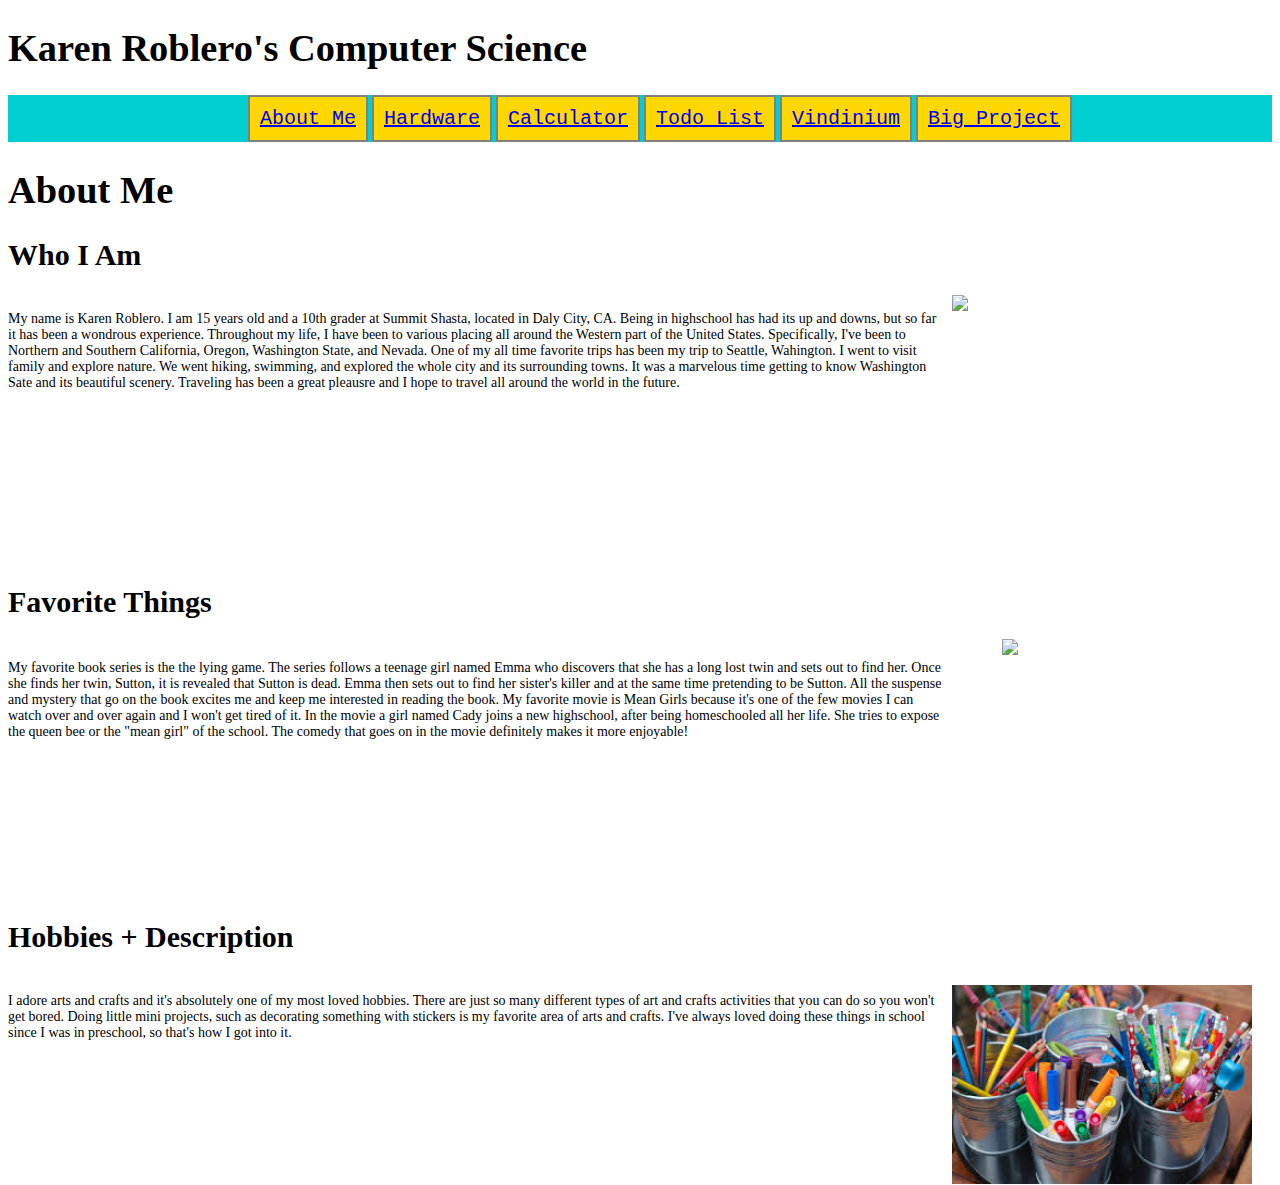
==== index.html @ cbfc2f54 "update" ====
<!DOCTYPE html>
<html>
    <head>
        <title></title>
        <link rel="stylesheet" href="mainstyle.css" type="text/css" />
    </head> 
    <body>
        <h1>Karen Roblero's Computer Science</h1>
<!--Navbar Starts Here-->
<ul id="navbar">
<li> <a href="index.html"> About Me </a></a></li>
<li> <a href="hardware.html">Hardware </a></li>
<li> <a href="#"> Calculator </a></li>
<li> <a href="#"> Todo List </a></li>
<li> <a href="#"> Vindinium </a></li>
<li> <a href="#"> Big Project </a></li>
</ul>




<!--Navbar Ends Here-->

<head>
    <style>
        p {
            text-align: left;
        }
    </style>
</head>
</body>
</html>
<!DOCTYPE html>
<html>
<head>
<style>
body {
    font-size: 100%;
}

h1 {
    font-size: 2.4em;
}

h2 {
    font-size: 1.875em;
}

p {
    font-size: 0.875em;
}
</style>
</head>
<body>

<h1> About Me</h1>
<h2> Who I Am </h2>
<p style="display:inline-block; margin-right: 330px">My name is Karen Roblero. I am 15 years old and a 10th grader at Summit Shasta, located in Daly City, CA. Being in highschool has had its up and downs, but so far it has been a wondrous experience. Throughout my life, I have been to various placing all around the Western part of the United States. Specifically, I've been to Northern and Southern California, Oregon, Washington State, and Nevada. One of my all time favorite trips has been my trip to Seattle, Wahington. I went to visit family and explore nature. We went hiking, swimming, and explored the whole city and its surrounding towns. It was a marvelous time getting to know Washington Sate and its beautiful scenery. Traveling has been a great pleausre and I hope to travel all around the world in the future. 
</p>
<img src="https://trailhiker.files.wordpress.com/2013/11/tam-city_8047.jpg" style="width: 300px; float:right; margin; margin:40px; margin-top: -110px; margin-right: 20px"> 



</body>
</html>
<!DOCTYPE html>
<html>
<head>
<style>


h2 {
    font-size: 30px;
}

p {
    font-size: 14px;
}
</style>
</head>
<body>
<h2 style="margin-top: 180px">Favorite Things</h2>

<p style="margin-right: 330px; margin-top: 41px">My favorite book series is the the lying game. The series follows a teenage girl named Emma who discovers that she has a long lost twin and sets out to find her. Once she finds her twin, Sutton, it is revealed that Sutton is dead. Emma then sets out to find her sister's killer and at the same time pretending to be Sutton. All the suspense and mystery that go on the book excites me and keep me interested in reading the book. My favorite movie is Mean Girls because it's one of the few movies I can watch over and over again and I won't get tired of it. In the movie a girl named Cady joins a new highschool, after being homeschooled all her life. She tries to expose the queen bee or the "mean girl" of the school. The comedy that goes on in the movie definitely makes it more enjoyable!
</p>

<img src="http://lyinggame.alloyentertainment.com/files/2012/10/TLG_series_cover_review1.jpg" style="width: 250px; float: right; margin-right: 20px; margin-top: -115px">
</body>
</html>
<!DOCTYPE html>
<html>
<head>
<style>


h2 {
    font-size: 30px;
}

p {
    font-size: 14px;
}
</style>
</head>
<body>

<h2 style="margin-top: 180px;">Hobbies + Description</h2>
<p style="display:inline-block; margin-right: 330px;">I adore arts and crafts and it's absolutely one of my most loved hobbies. There are just so many different types of art and crafts activities that you can do so you won't get bored. Doing little mini projects, such as decorating something with stickers is my favorite area of arts and crafts. I've always loved doing these things in school since I was in preschool, so that's how I got into it. 
</p>
<img src="[data-uri]" style="float:right; width:300px; margin-right: 20px; margin-top: -70px">
</body>
</html>
---- mainstyle.css ----
#navbar {
    background-color: darkturquoise;
    text-align: center;
 }

#navbar li {
    display: inline-block;
    padding: 10px;
    font-size: 20px;
    border: 2px solid gray;
    background-color: gold;
    font-family: monospace
}
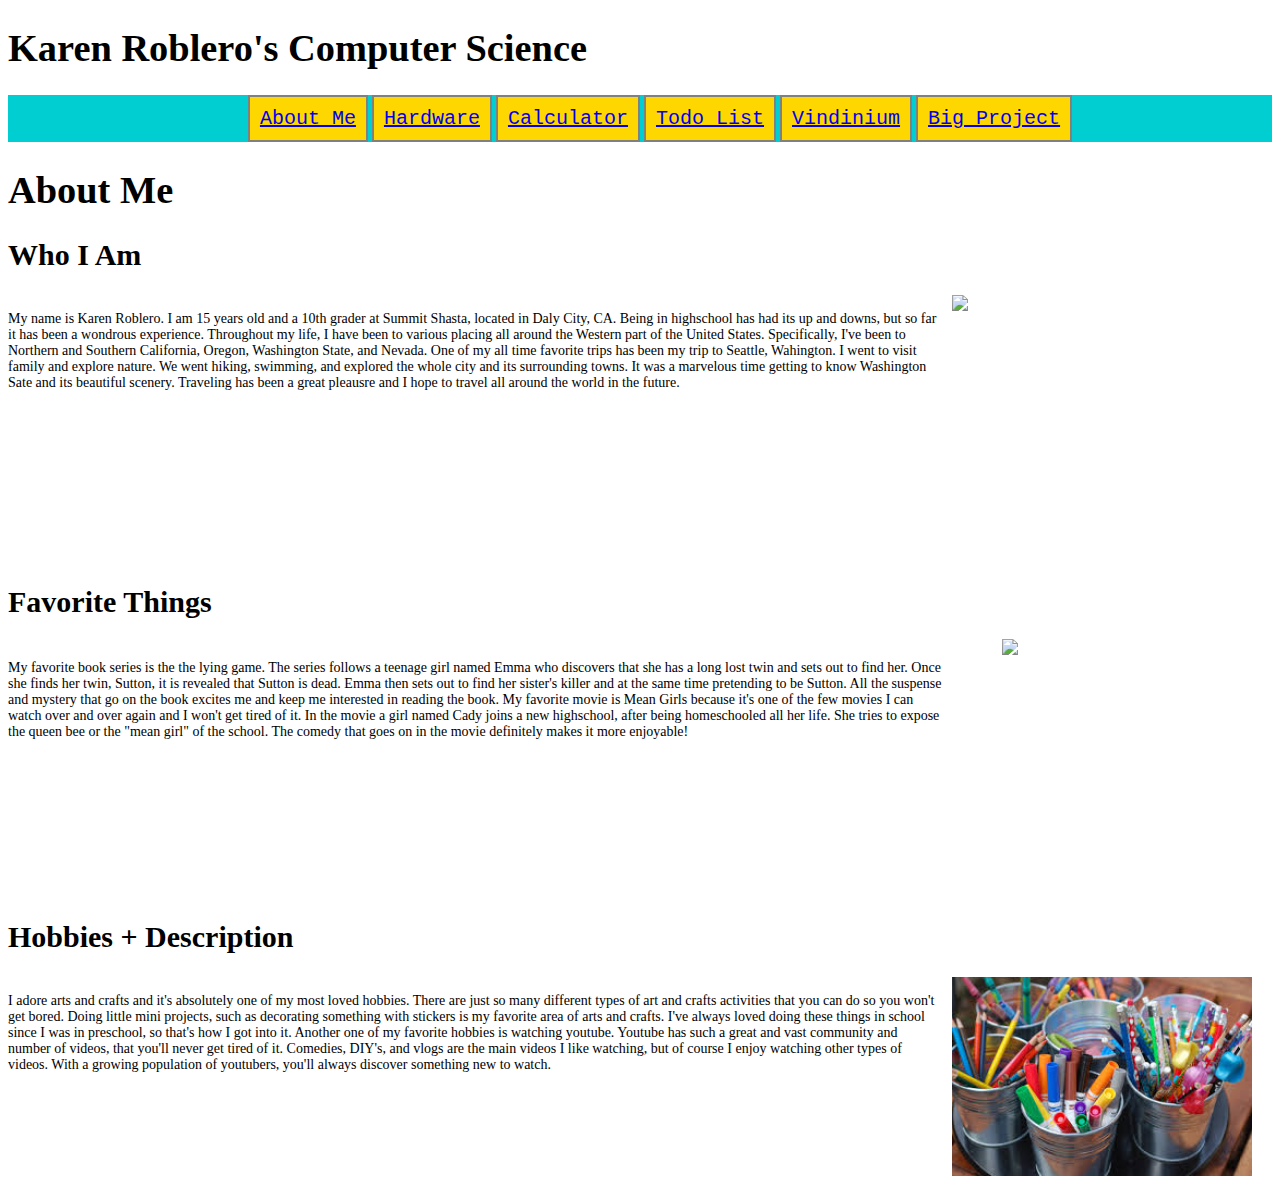
==== commit fd5649d7: "update" ====
--- a/index.html
+++ b/index.html
@@ -105,9 +105,9 @@
 <body>
 
 <h2 style="margin-top: 180px;">Hobbies + Description</h2>
-<p style="display:inline-block; margin-right: 330px;">I adore arts and crafts and it's absolutely one of my most loved hobbies. There are just so many different types of art and crafts activities that you can do so you won't get bored. Doing little mini projects, such as decorating something with stickers is my favorite area of arts and crafts. I've always loved doing these things in school since I was in preschool, so that's how I got into it. 
+<p style="display:inline-block; margin-right: 330px;">I adore arts and crafts and it's absolutely one of my most loved hobbies. There are just so many different types of art and crafts activities that you can do so you won't get bored. Doing little mini projects, such as decorating something with stickers is my favorite area of arts and crafts. I've always loved doing these things in school since I was in preschool, so that's how I got into it. Another one of my favorite hobbies is watching youtube. Youtube has such a great and vast community and number of videos, that you'll never get tired of it. Comedies, DIY's, and vlogs are the main videos I like watching, but of course I enjoy watching other types of videos. With a growing population of youtubers, you'll always discover something new to watch. 
 </p>
-<img src="[data-uri]" style="float:right; width:300px; margin-right: 20px; margin-top: -70px">
+<img src="[data-uri]" style="float:right; width:300px; margin-right: 20px; margin-top: -110px">
 </body>
 </html>
 
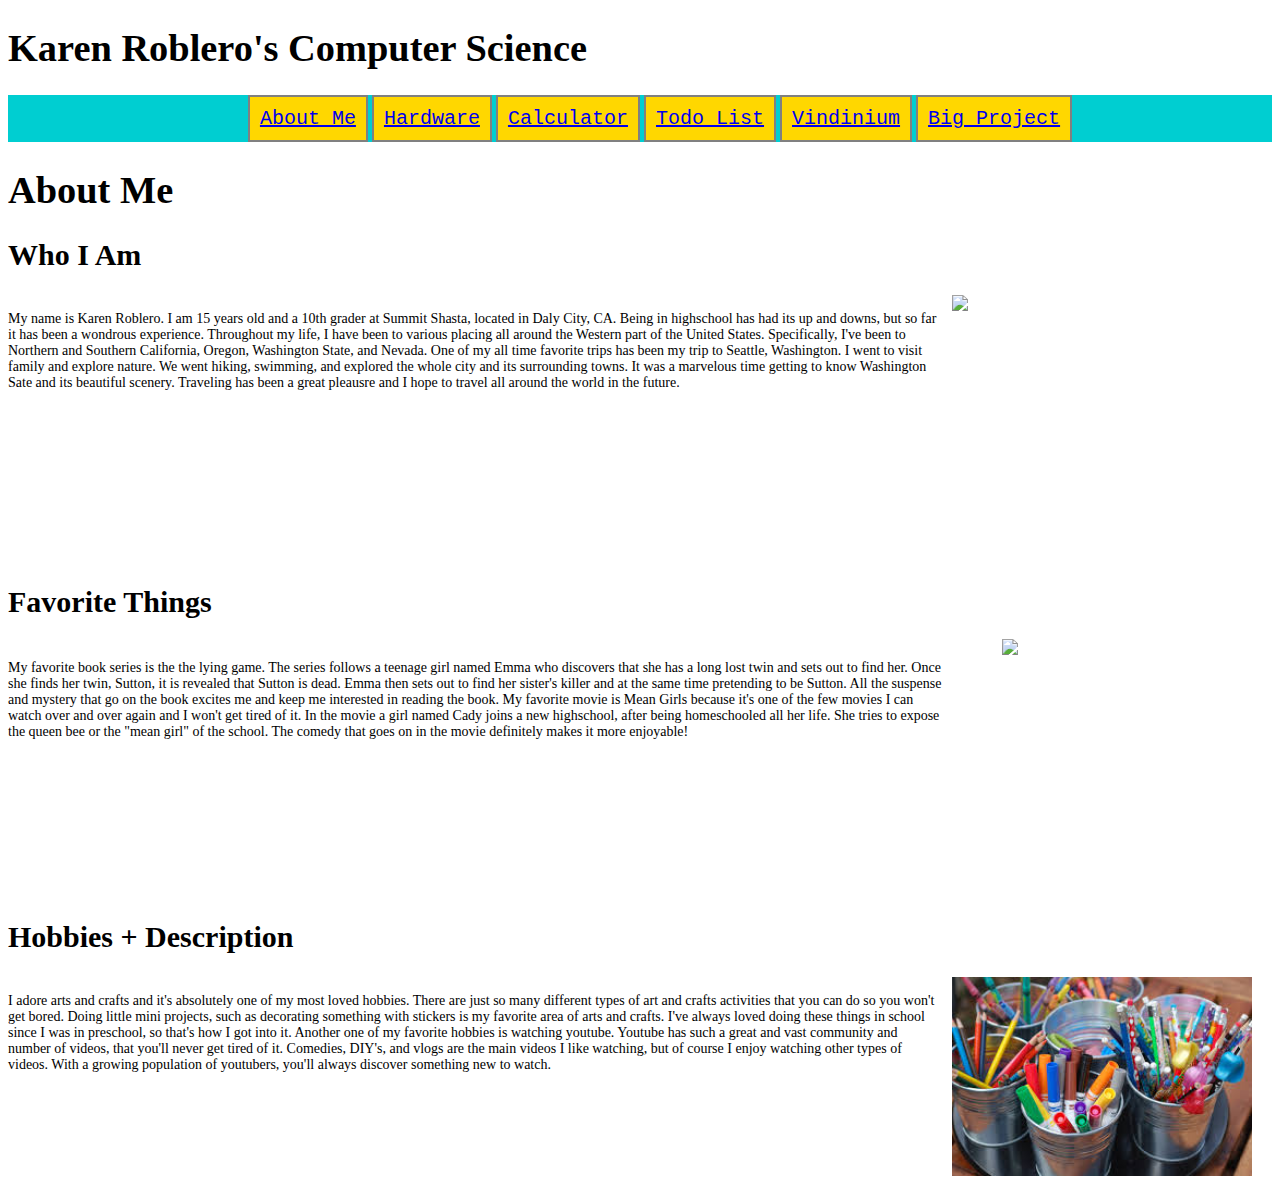
==== commit dd43f4b5: "update" ====
--- a/index.html
+++ b/index.html
@@ -55,7 +55,7 @@
 
 <h1> About Me</h1>
 <h2> Who I Am </h2>
-<p style="display:inline-block; margin-right: 330px">My name is Karen Roblero. I am 15 years old and a 10th grader at Summit Shasta, located in Daly City, CA. Being in highschool has had its up and downs, but so far it has been a wondrous experience. Throughout my life, I have been to various placing all around the Western part of the United States. Specifically, I've been to Northern and Southern California, Oregon, Washington State, and Nevada. One of my all time favorite trips has been my trip to Seattle, Wahington. I went to visit family and explore nature. We went hiking, swimming, and explored the whole city and its surrounding towns. It was a marvelous time getting to know Washington Sate and its beautiful scenery. Traveling has been a great pleausre and I hope to travel all around the world in the future. 
+<p style="display:inline-block; margin-right: 330px">My name is Karen Roblero. I am 15 years old and a 10th grader at Summit Shasta, located in Daly City, CA. Being in highschool has had its up and downs, but so far it has been a wondrous experience. Throughout my life, I have been to various placing all around the Western part of the United States. Specifically, I've been to Northern and Southern California, Oregon, Washington State, and Nevada. One of my all time favorite trips has been my trip to Seattle, Washington. I went to visit family and explore nature. We went hiking, swimming, and explored the whole city and its surrounding towns. It was a marvelous time getting to know Washington Sate and its beautiful scenery. Traveling has been a great pleausre and I hope to travel all around the world in the future. 
 </p>
 <img src="https://trailhiker.files.wordpress.com/2013/11/tam-city_8047.jpg" style="width: 300px; float:right; margin; margin:40px; margin-top: -110px; margin-right: 20px"> 
 
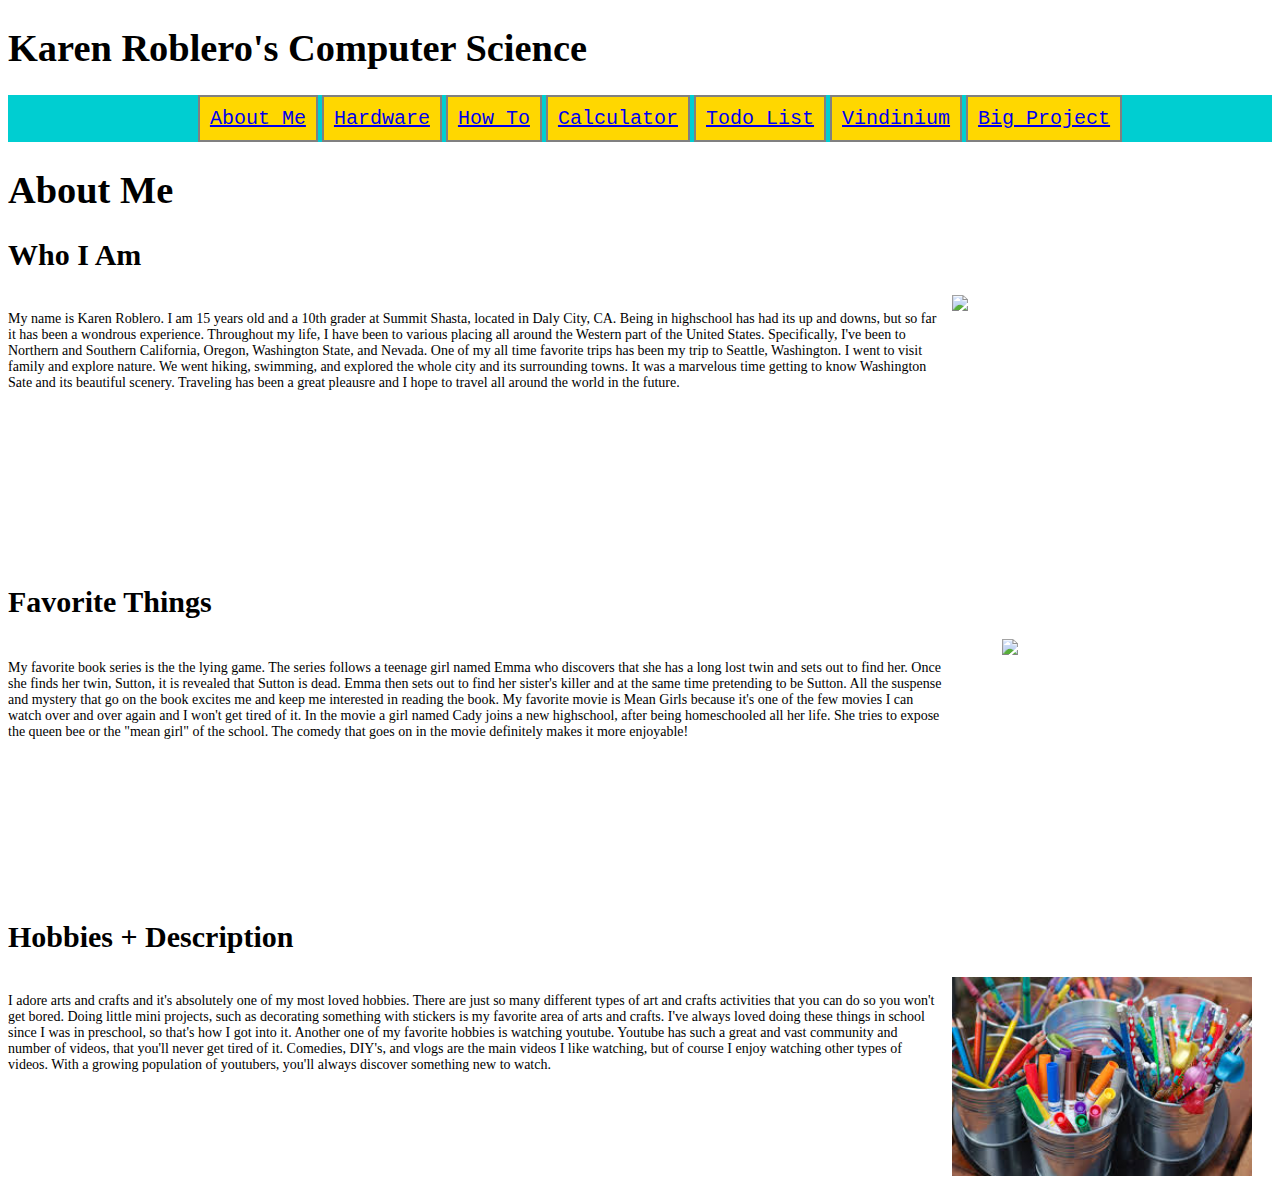
==== commit 336d9396: "update" ====
--- a/index.html
+++ b/index.html
@@ -10,6 +10,7 @@
 <ul id="navbar">
 <li> <a href="index.html"> About Me </a></a></li>
 <li> <a href="hardware.html">Hardware </a></li>
+<li> <a href="how-to.html"> How To </a></li>
 <li> <a href="#"> Calculator </a></li>
 <li> <a href="#"> Todo List </a></li>
 <li> <a href="#"> Vindinium </a></li>
--- a/mainstyle.css
+++ b/mainstyle.css
@@ -10,4 +10,4 @@
     border: 2px solid gray;
     background-color: gold;
     font-family: monospace
-}+}
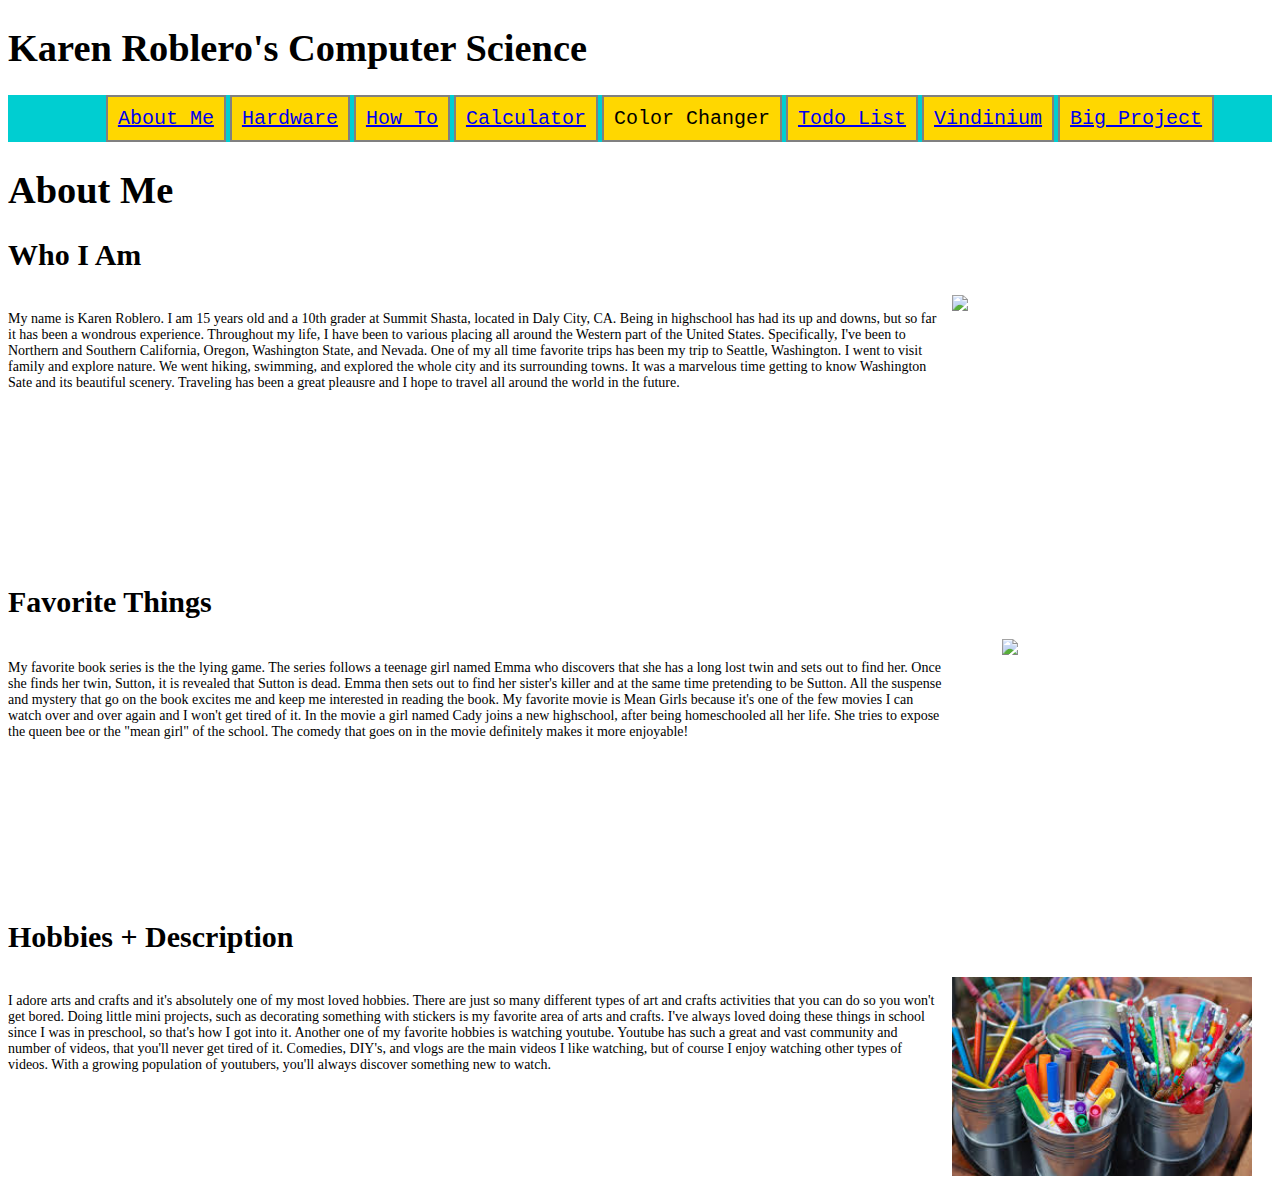
==== commit 957b2874: "Created color changing checkpoint" ====
--- a/index.html
+++ b/index.html
@@ -12,6 +12,7 @@
 <li> <a href="hardware.html">Hardware </a></li>
 <li> <a href="how-to.html"> How To </a></li>
 <li> <a href="#"> Calculator </a></li>
+<li <a href="changer.html"> Color Changer </a></li>
 <li> <a href="#"> Todo List </a></li>
 <li> <a href="#"> Vindinium </a></li>
 <li> <a href="#"> Big Project </a></li>
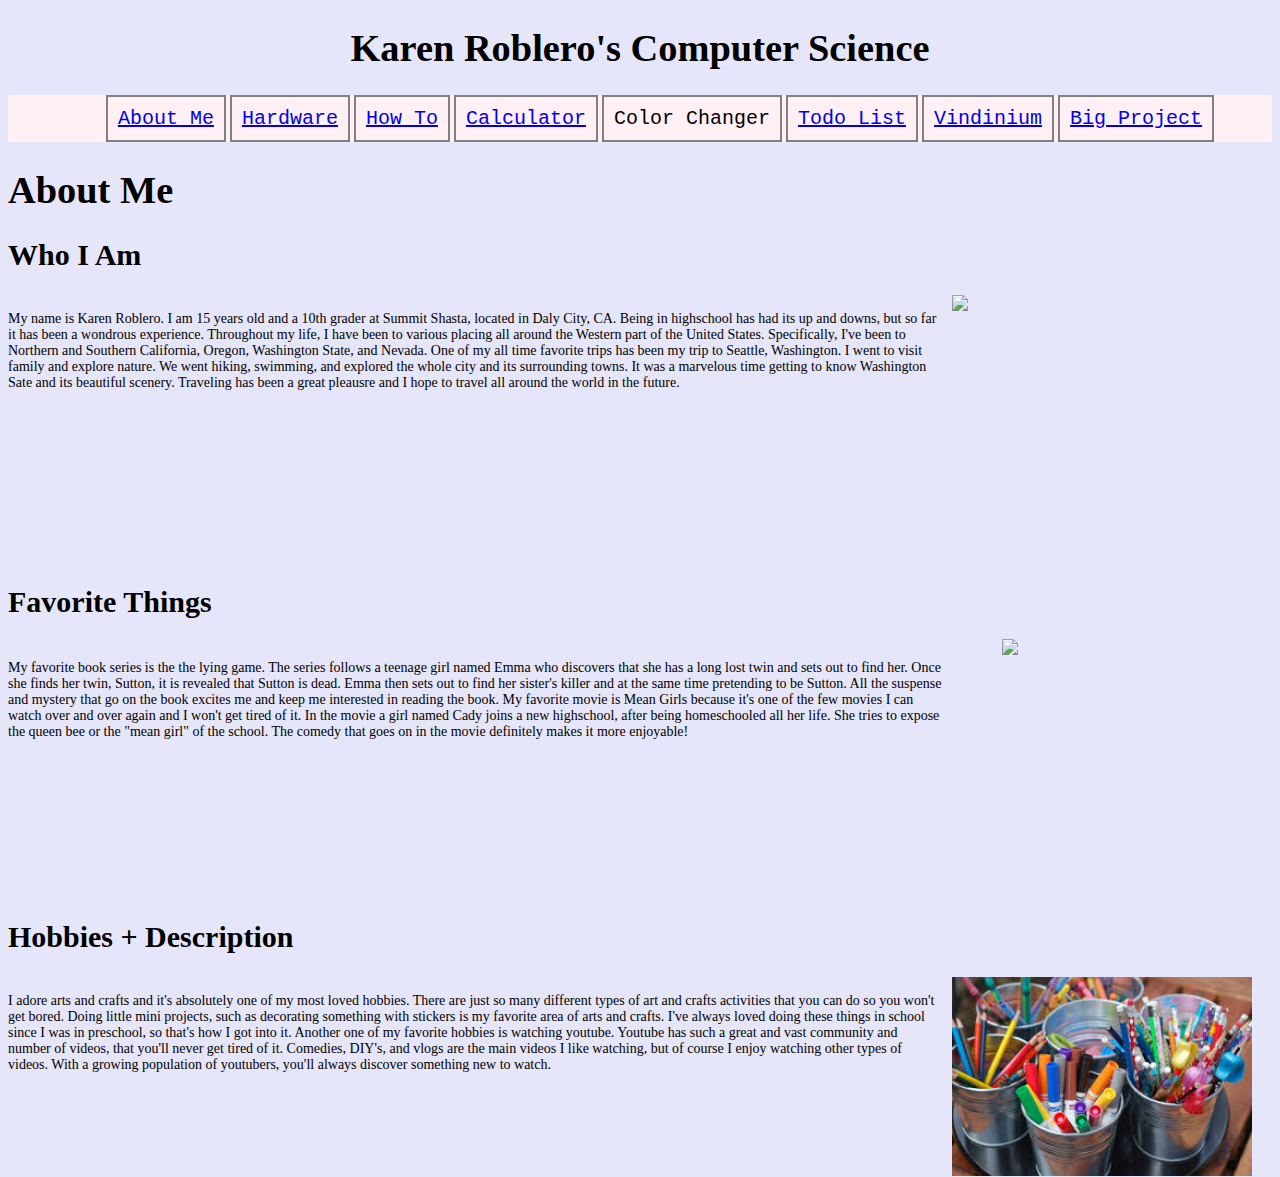
==== commit 60550845: "update" ====
--- a/index.html
+++ b/index.html
@@ -4,16 +4,16 @@
         <title></title>
         <link rel="stylesheet" href="mainstyle.css" type="text/css" />
     </head> 
-    <body>
-        <h1>Karen Roblero's Computer Science</h1>
+    <body style="background-color:lavender;">
+        <center><h1>Karen Roblero's Computer Science</h1></center
 <!--Navbar Starts Here-->
 <ul id="navbar">
 <li> <a href="index.html"> About Me </a></a></li>
 <li> <a href="hardware.html">Hardware </a></li>
 <li> <a href="how-to.html"> How To </a></li>
-<li> <a href="#"> Calculator </a></li>
+<li> <a href="calculator.html"> Calculator </a></li>
 <li <a href="changer.html"> Color Changer </a></li>
-<li> <a href="#"> Todo List </a></li>
+<li> <a href="todo-list.html"> Todo List </a></li>
 <li> <a href="#"> Vindinium </a></li>
 <li> <a href="#"> Big Project </a></li>
 </ul>
--- a/mainstyle.css
+++ b/mainstyle.css
@@ -1,5 +1,5 @@
 #navbar {
-    background-color: darkturquoise;
+    background-color: lavenderblush;
     text-align: center;
  }
 
@@ -8,6 +8,6 @@
     padding: 10px;
     font-size: 20px;
     border: 2px solid gray;
-    background-color: gold;
+    background-color: lavenderblush;
     font-family: monospace
 }
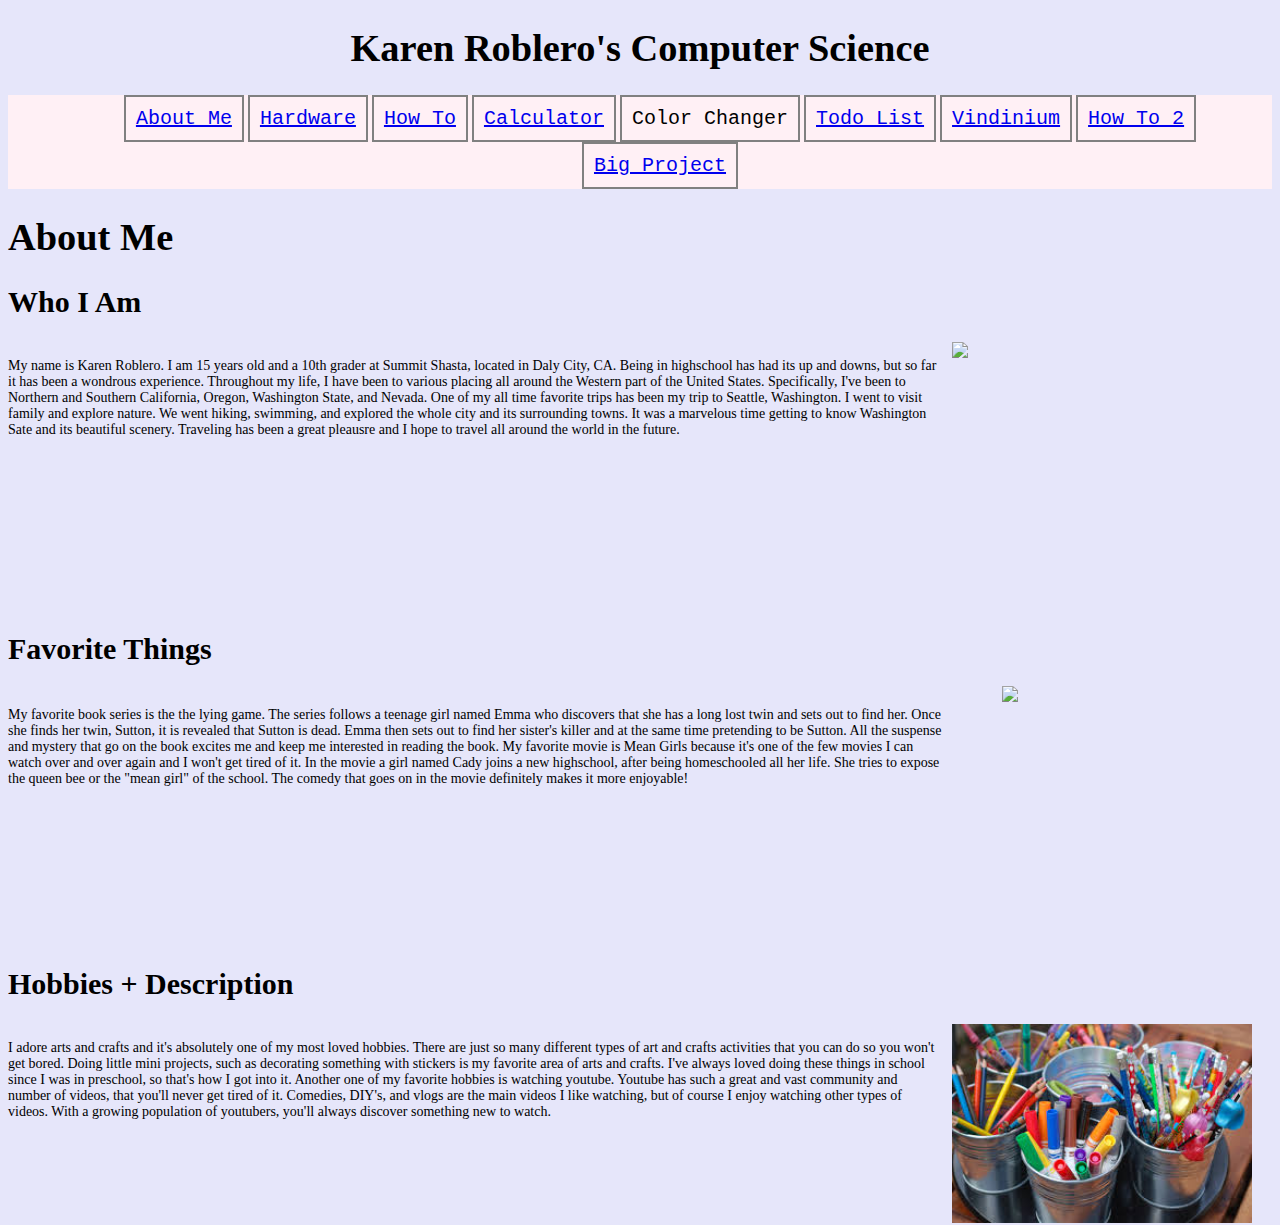
==== commit fa97226f: "Vindinium" ====
--- a/index.html
+++ b/index.html
@@ -14,7 +14,8 @@
 <li> <a href="calculator.html"> Calculator </a></li>
 <li <a href="changer.html"> Color Changer </a></li>
 <li> <a href="todo-list.html"> Todo List </a></li>
-<li> <a href="#"> Vindinium </a></li>
+<li> <a href="vindinium.html"> Vindinium </a></li>
+<li> <a href="how-to-2.html"> How To 2 </a></li>
 <li> <a href="#"> Big Project </a></li>
 </ul>
 
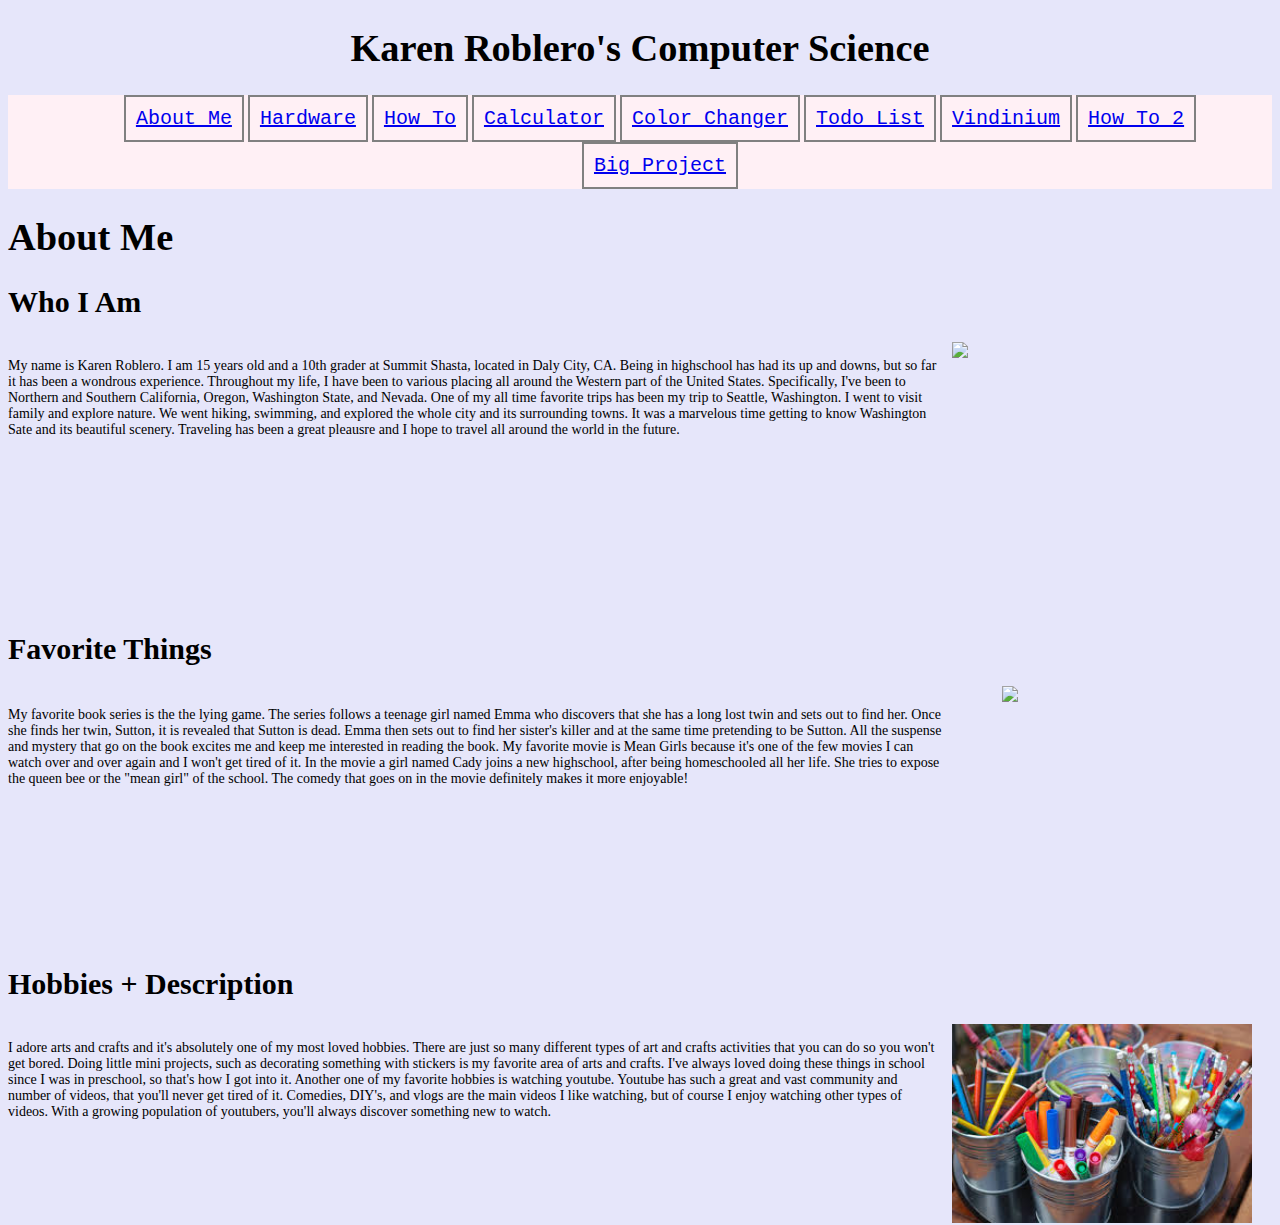
==== commit c7d74ca5: "Done" ====
--- a/index.html
+++ b/index.html
@@ -12,7 +12,7 @@
 <li> <a href="hardware.html">Hardware </a></li>
 <li> <a href="how-to.html"> How To </a></li>
 <li> <a href="calculator.html"> Calculator </a></li>
-<li <a href="changer.html"> Color Changer </a></li>
+<li> <a href="changer.html"> Color Changer </a></li>
 <li> <a href="todo-list.html"> Todo List </a></li>
 <li> <a href="vindinium.html"> Vindinium </a></li>
 <li> <a href="how-to-2.html"> How To 2 </a></li>
